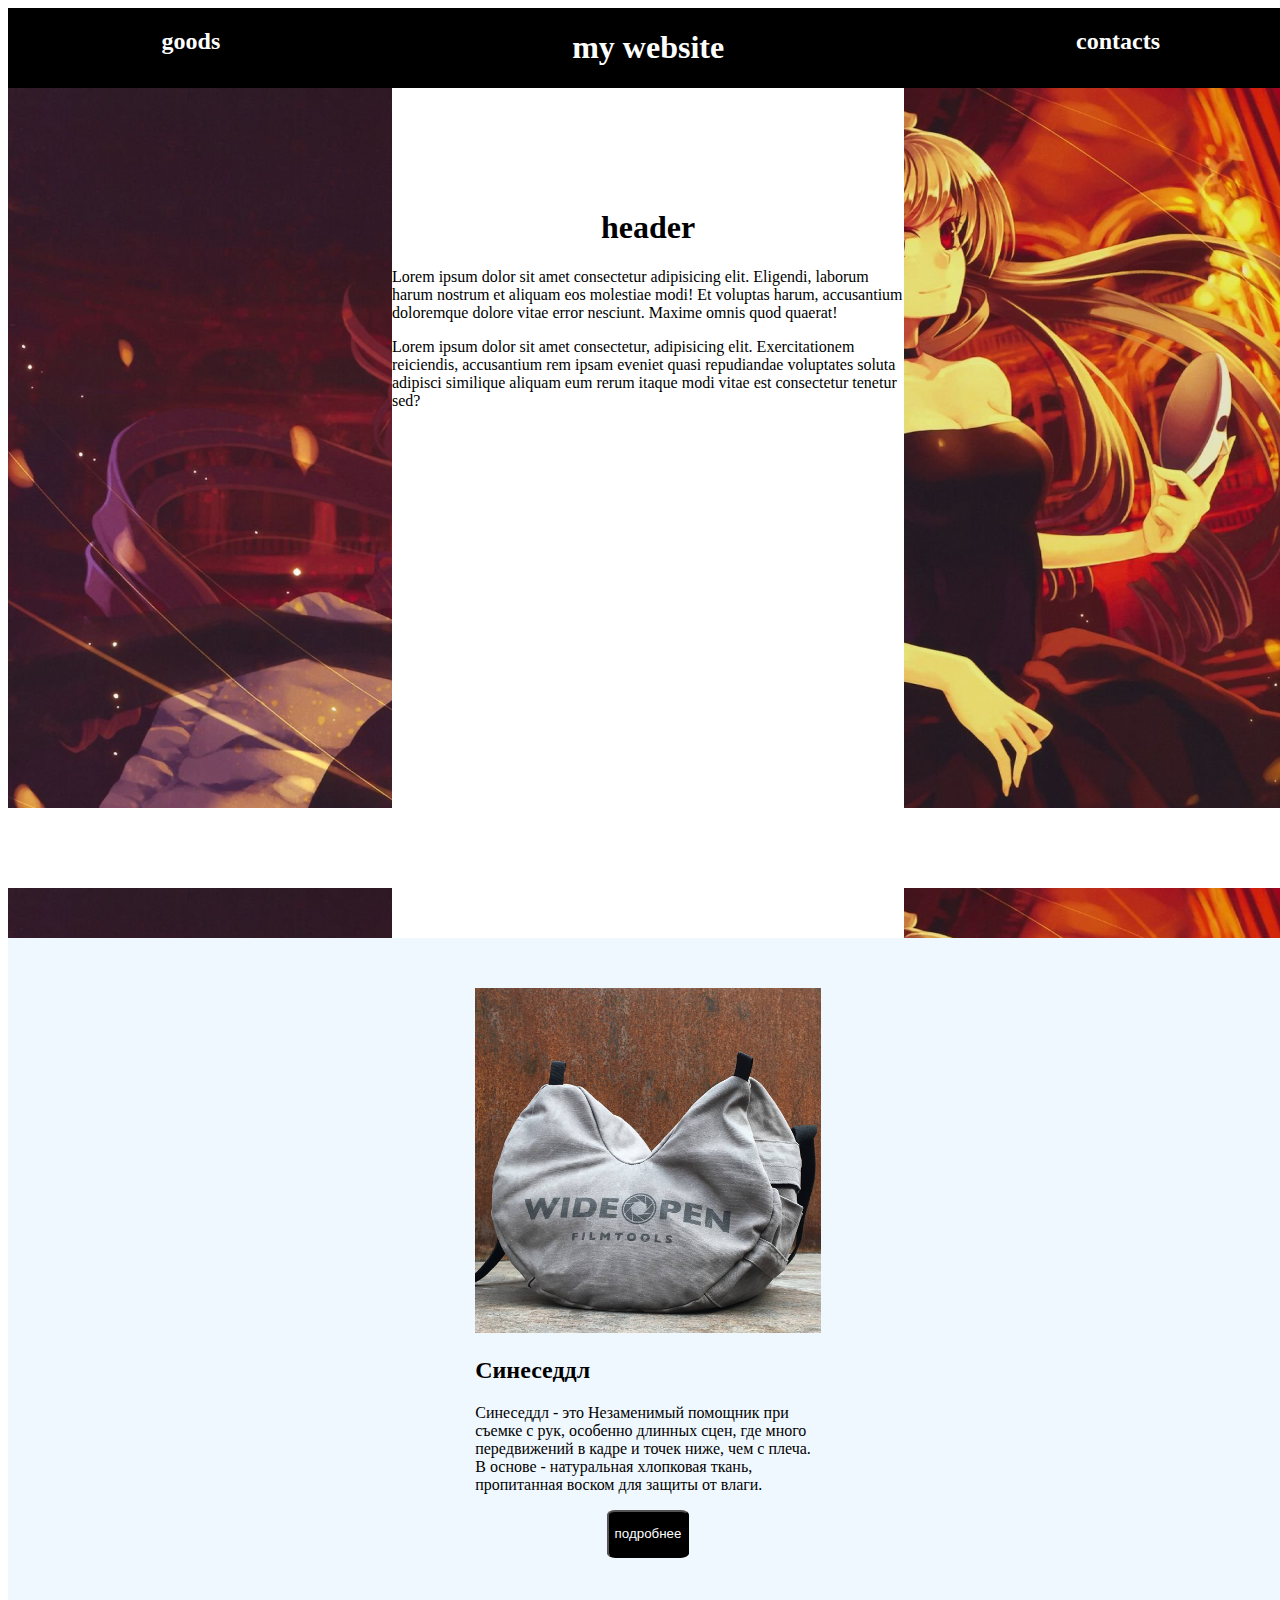
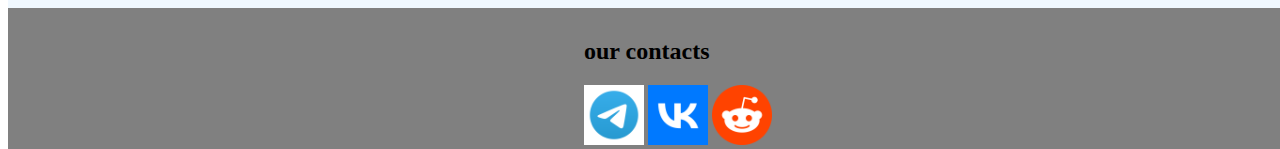
==== фкн сайт/index.html @ faff2483 "Add files via upload" ====
<!DOCTYPE html>
<html lang="en">
<head>
    <meta charset="UTF-8">
    <title>shop</title>
    <meta name="viewport" content="width=device-width, initial-scale=1.0">
    <title>Document</title>
    <link rel="stylesheet" href="main.css">
</head>
<body>
    <header>
        <h2 style="padding-left: 12%;"> goods </h2>
        <h1> my website </h1>
        <h2 style="padding-right: 10%;"> contacts </h2>
    </header>
    <main>
        <div id = core-info>
            <h1 style="display: flex;
            justify-content: center;">
                header
            </h1>
            <p>Lorem ipsum dolor sit amet consectetur adipisicing elit. Eligendi, 
                laborum harum nostrum et aliquam eos molestiae modi! Et voluptas harum,
                accusantium doloremque dolore vitae error nesciunt. Maxime omnis quod 
                quaerat!
            </p>
            <p>Lorem ipsum dolor sit amet consectetur, adipisicing elit.
                 Exercitationem reiciendis, accusantium rem ipsam eveniet
                  quasi repudiandae voluptates soluta adipisci similique 
                  aliquam eum rerum itaque modi vitae est consectetur
                   tenetur sed?
            </p>
        </div>
        <div id = "goods">
            <div class = good>
                <img src="cinesaddle/imgs/front.jpeg" alt="error" width="100%" height="100%">
                <h2>Синеседдл</h2>
                <p>
                    Синеседдл - это Незаменимый помощник при съемке с рук,
                     особенно длинных сцен, где много передвижений в кадре и точек ниже, чем с плеча.
                    В основе - натуральная хлопковая ткань, пропитанная воском для защиты от влаги.
                </p>
                <form action="cinesaddle/cinesaddle.html" style="display: flex;
                justify-content: center;">
                    <button>
                        <div>
                            <p>подробнее</p>
                        </div>
                    </button>
                </form>
            </div>
            
            </div>
        </div>
    </main>
    <footer>
        <div id="contacts">
            <h2>our contacts</h2>
            <div id = 'contacts-foto'>
                <a href="https://web.telegram.org/"><img src="imgs/footer/tg_logo.png" alt="error" width="60" height="60"></a>
                <a href="https://vk.com/"><img src="imgs/footer/vk.png" alt="error" width="60" height="60"></a>
                <a href="https://www.redditinc.com/"><img src="imgs/footer/reddit.png" alt="error" width="60" height="60"></a>
            </div>
        </div>
    </footer>
</body>
</html>
---- фкн сайт/main.css ----
body{
    width: 100%;
}

button{
    border-radius: 10%;
    background-color: black; 
    color: white;
}

header{
    background-color: black;
    color: white;
    /* vertical-align: middle; */
    position: sticky;
    top: 0%;

    display: flex;
    flex-direction: row;
    justify-content: space-between;
}

main{
    
    background-image: url(imgs/main/backgrount.jpg);
    background-size: 100%;
    white-space: 100%;
    background-repeat: space;

}

#core-info{
    padding-top: 100px;
    padding-bottom: 40%;
    background-color: white;
    margin-left: auto;
    margin-right: auto;
    height: 40%;
    width: 40%;
    /* display: flex;
    align-items: center;
    justify-content: center;
    flex-direction: column; */
}

#goods{
    /* padding-top: 10%; */
    padding-left: 5%;
    padding-right: 5%;
    /* padding-left: 15%; */ 
    background-color: aliceblue;
    margin-left: auto;
    margin-right: auto;
    
    display: flex;
    justify-content: center;
    flex-wrap: wrap;
}

.good{
    /* background-color: aliceblue; */
    width: 30%;
    height: 30%;
    justify-content: center;
    padding: 50px;
    /* flex: 200px; */
}

footer{
    position:absolute;
    margin-bottom: 0;
    width: 100%;
    /* height:70px;    */
    background: gray;
}

#contacts{
    margin-left: 45%;
    margin-right: 40%;
    margin-top: 30px;
}

#contacts-foro{
    display: flex;
    flex-direction: row;
    justify-content: space-between;
}
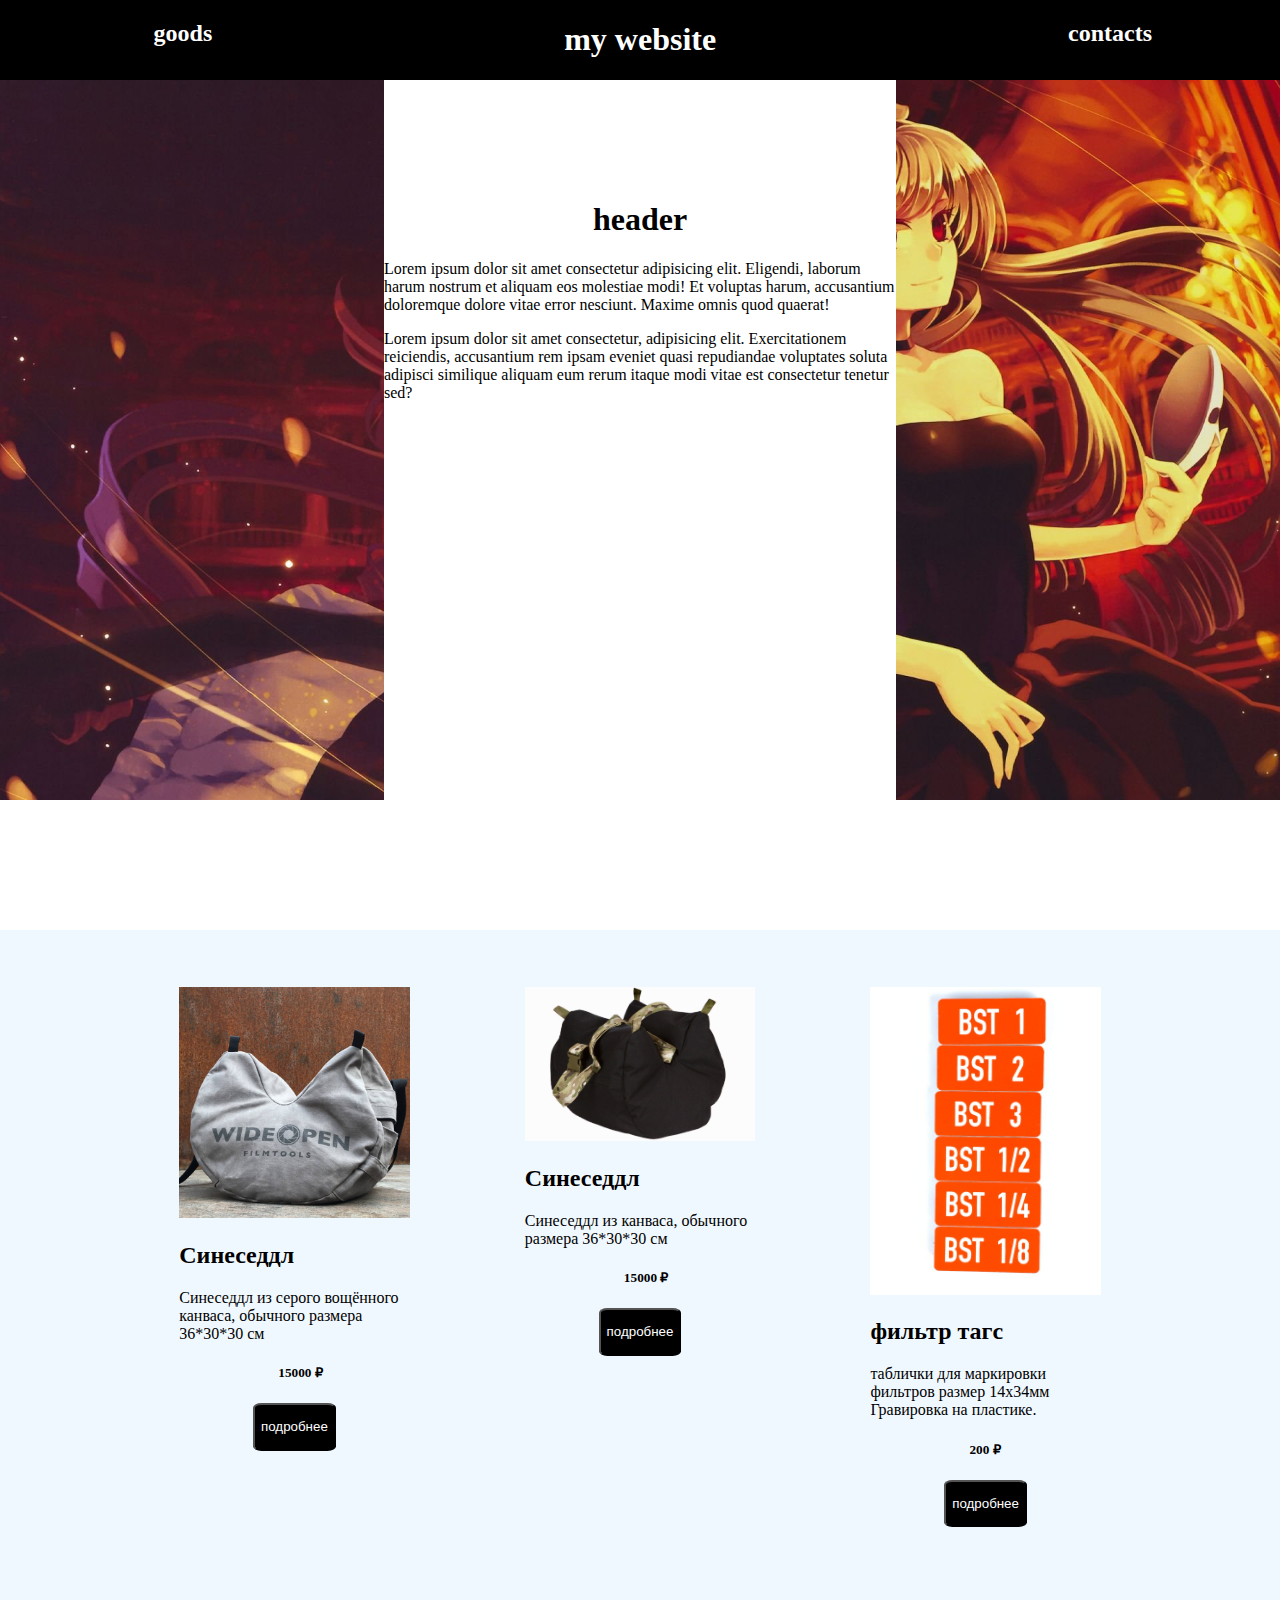
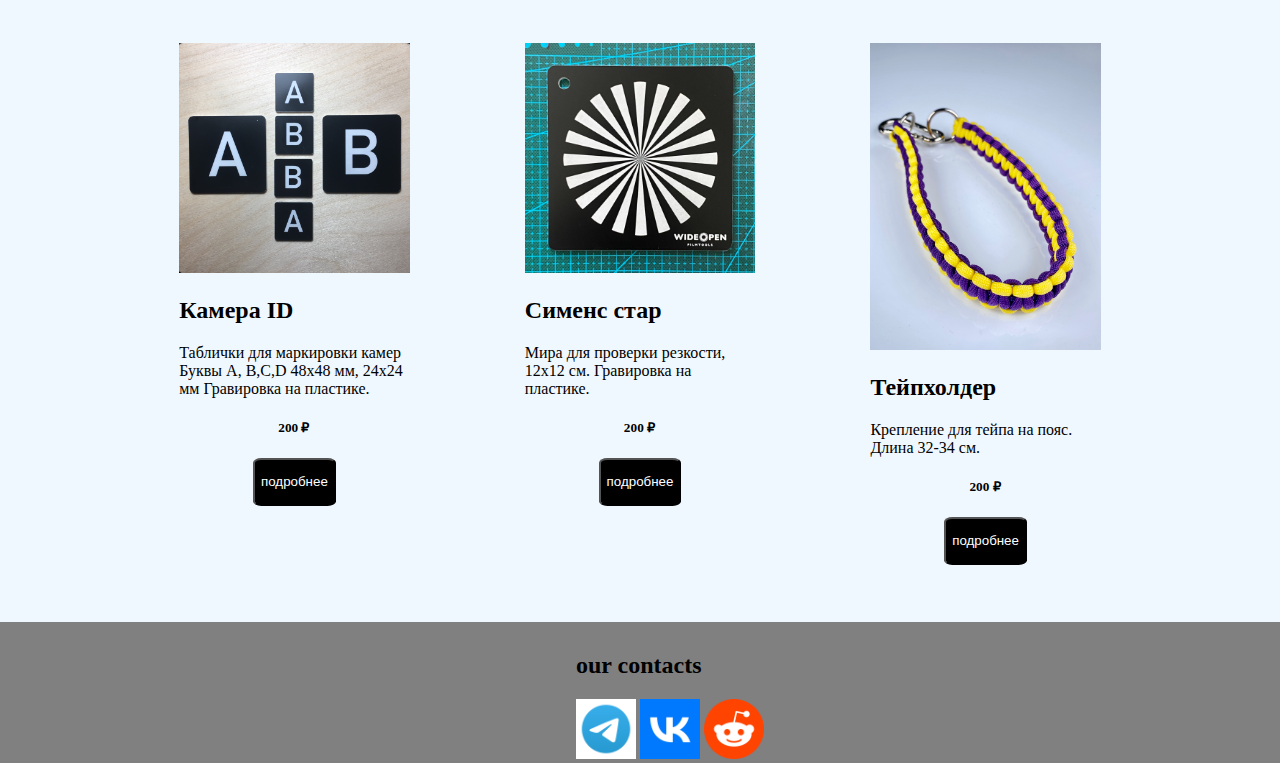
==== commit 1de34d05: "Add files via upload" ====
--- a/фкн сайт/index.html
+++ b/фкн сайт/index.html
@@ -36,10 +36,12 @@
                 <img src="cinesaddle/imgs/front.jpeg" alt="error" width="100%" height="100%">
                 <h2>Синеседдл</h2>
                 <p>
-                    Синеседдл - это Незаменимый помощник при съемке с рук,
-                     особенно длинных сцен, где много передвижений в кадре и точек ниже, чем с плеча.
-                    В основе - натуральная хлопковая ткань, пропитанная воском для защиты от влаги.
+                    Синеседдл из серого
+вощённого канваса,
+обычного размера 36*30*30
+см
                 </p>
+                <h5 style="padding: 0% 0 0 43%;">15000 ₽</h5>
                 <form action="cinesaddle/cinesaddle.html" style="display: flex;
                 justify-content: center;">
                     <button>
@@ -49,8 +51,99 @@
                     </button>
                 </form>
             </div>
-            
+            <div class = good>
+                <img src="Sinesaddle_Cordura/imgs/front.jpg" alt="error" width="100%" height="100%">
+                <h2>Синеседдл</h2>
+                <p>
+                    Синеседдл из канваса,
+обычного размера 36*30*30
+см
+
+                </p>
+                <h5 style="padding: 0% 0 0 43%;">15000 ₽</h5>
+                <form action="Sinesaddle_Cordura/Sinesaddle_Cordura.html" style="display: flex;
+                justify-content: center;">
+                    <button>
+                        <div>
+                            <p>подробнее</p>
+                        </div>
+                    </button>
+                </form>
             </div>
+            <div class = good>
+                <img src="filters/imgs/front.jpeg" alt="error" width="100%" height="100%">
+                <h2>фильтр тагс</h2>
+                <p>
+                    таблички для маркировки
+фильтров размер 14х34мм
+Гравировка на пластике.
+                </p>
+                <h5 style="padding: 0% 0 0 43%;">200 ₽</h5>
+                <form action="filters/filters.html" style="display: flex;
+                justify-content: center;">
+                    <button>
+                        <div>
+                            <p>подробнее</p>
+                        </div>
+                    </button>
+                </form>
+            </div>
+            <div class = good>
+                <img src="cameraID/imgs/front.jpg" alt="error" width="100%" height="100%">
+                <h2>Камера ID</h2>
+                <p>
+                    Таблички для маркировки
+камер Буквы A, B,C,D 48х48
+мм, 24х24 мм Гравировка на
+пластике.
+                </p>
+                <h5 style="padding: 0% 0 0 43%;">200 ₽</h5>
+                <form action="cameraID/cameraID.html" style="display: flex;
+                justify-content: center;">
+                    <button>
+                        <div>
+                            <p>подробнее</p>
+                        </div>
+                    </button>
+                </form>
+            </div>
+            <div class = good>
+                <img src="star/imgs/front.jpg" alt="error" width="100%" height="100%">
+                <h2>Сименс стар</h2>
+                <p>
+                    Мира для проверки резкости,
+12х12 см. Гравировка на
+пластике.
+                </p>
+                <h5 style="padding: 0% 0 0 43%;">200 ₽</h5>
+                <form action="star/star.html" style="display: flex;
+                justify-content: center;">
+                    <button>
+                        <div>
+                            <p>подробнее</p>
+                        </div>
+                    </button>
+                </form>
+            </div>
+            <div class = good>
+                <img src="Teipholder/imgs/front.jpg" alt="error" width="100%" height="100%">
+                <h2>Тейпхолдер</h2>
+                <p>
+                    Крепление для тейпа на
+пояс. Длина   32-34 см.
+                </p>
+                <h5 style="padding: 0% 0 0 43%;">200 ₽</h5>
+                <form action="Teipholder/Teipholder.html" style="display: flex;
+                justify-content: center;">
+                    <button>
+                        <div>
+                            <p>подробнее</p>
+                        </div>
+                    </button>
+                </form>
+            </div>
+
+        </div>
         </div>
     </main>
     <footer>
--- a/фкн сайт/main.css
+++ b/фкн сайт/main.css
@@ -1,5 +1,5 @@
 body{
-    width: 100%;
+    margin: 0;
 }
 
 button{
@@ -22,11 +22,9 @@
 
 main{
     
-    background-image: url(imgs/main/backgrount.jpg);
+    background: url(imgs/main/backgrount.jpg) no-repeat;
     background-size: 100%;
     white-space: 100%;
-    background-repeat: space;
-
 }
 
 #core-info{
@@ -59,11 +57,11 @@
 
 .good{
     /* background-color: aliceblue; */
-    width: 30%;
-    height: 30%;
+    width: 20%;
+    height: 20%;
     justify-content: center;
-    padding: 50px;
-    /* flex: 200px; */
+    padding: 5%;
+    /* flex: 200px;  */
 }
 
 footer{
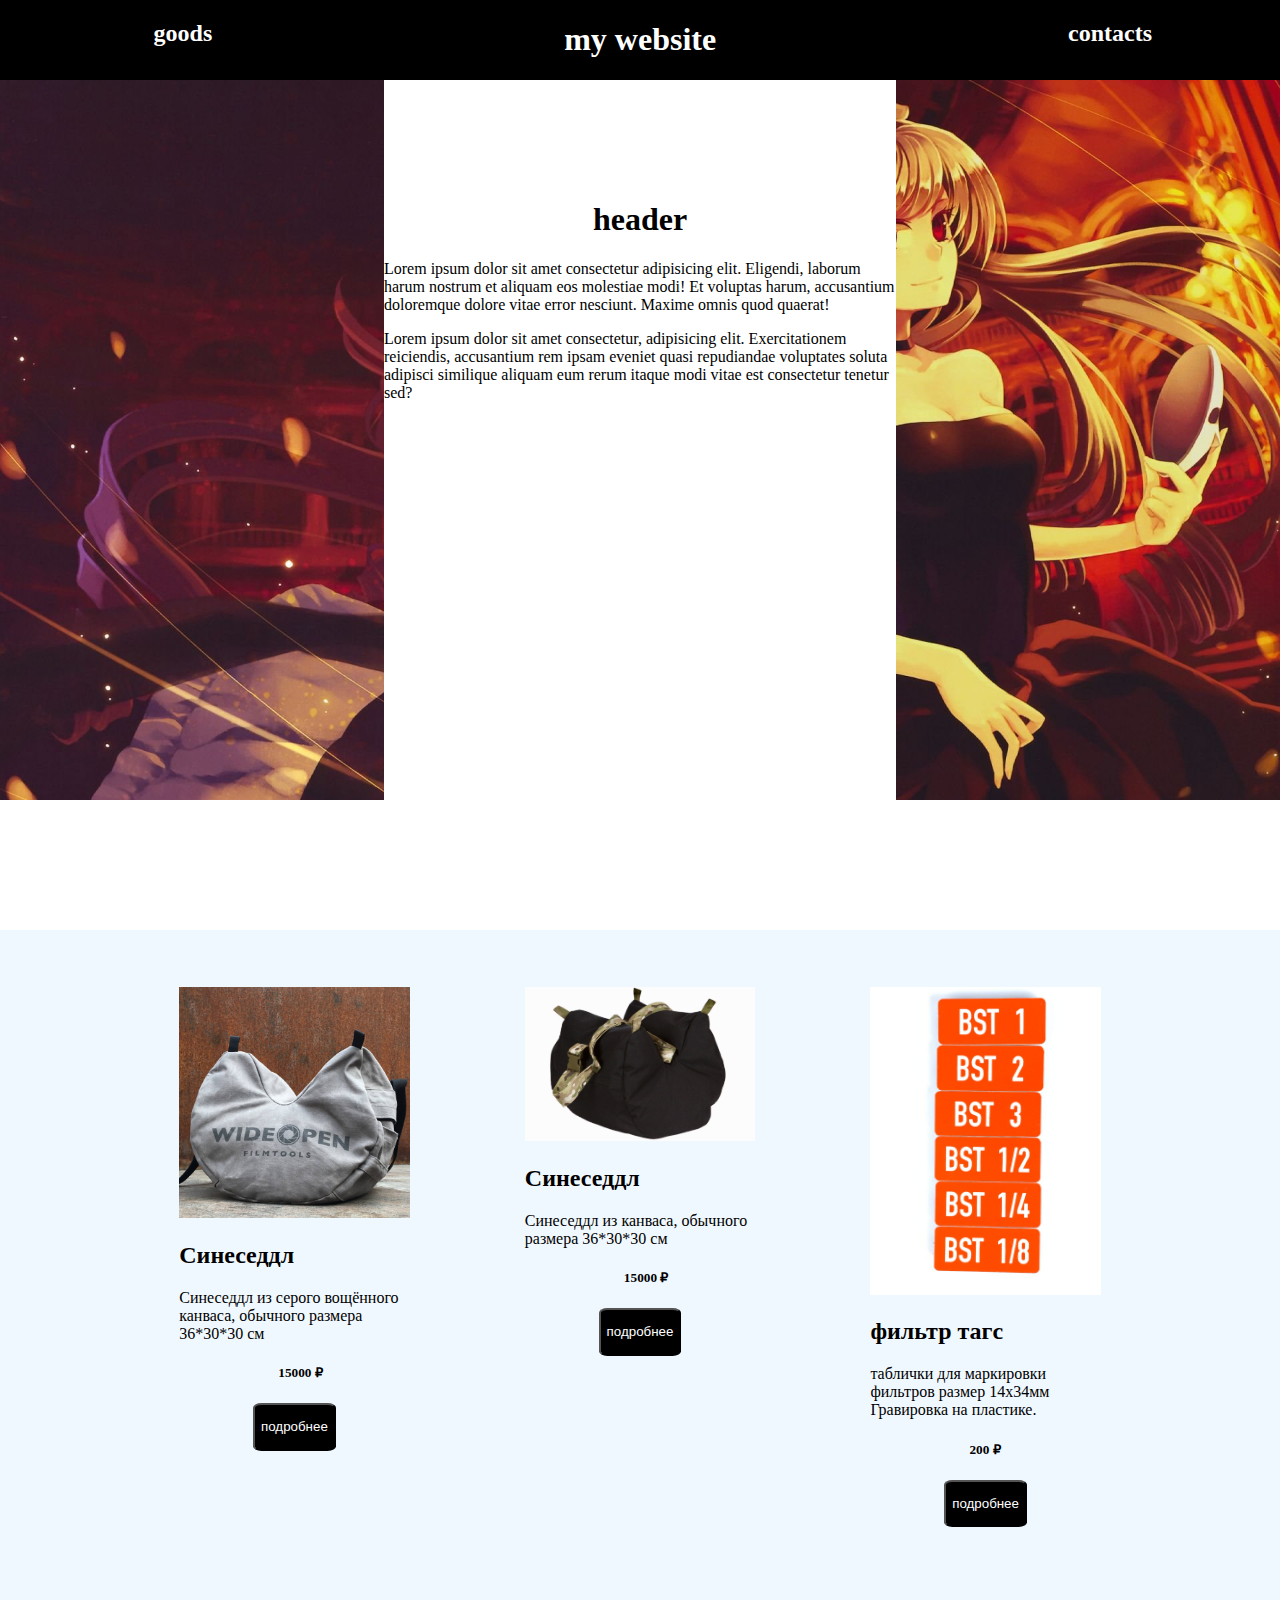
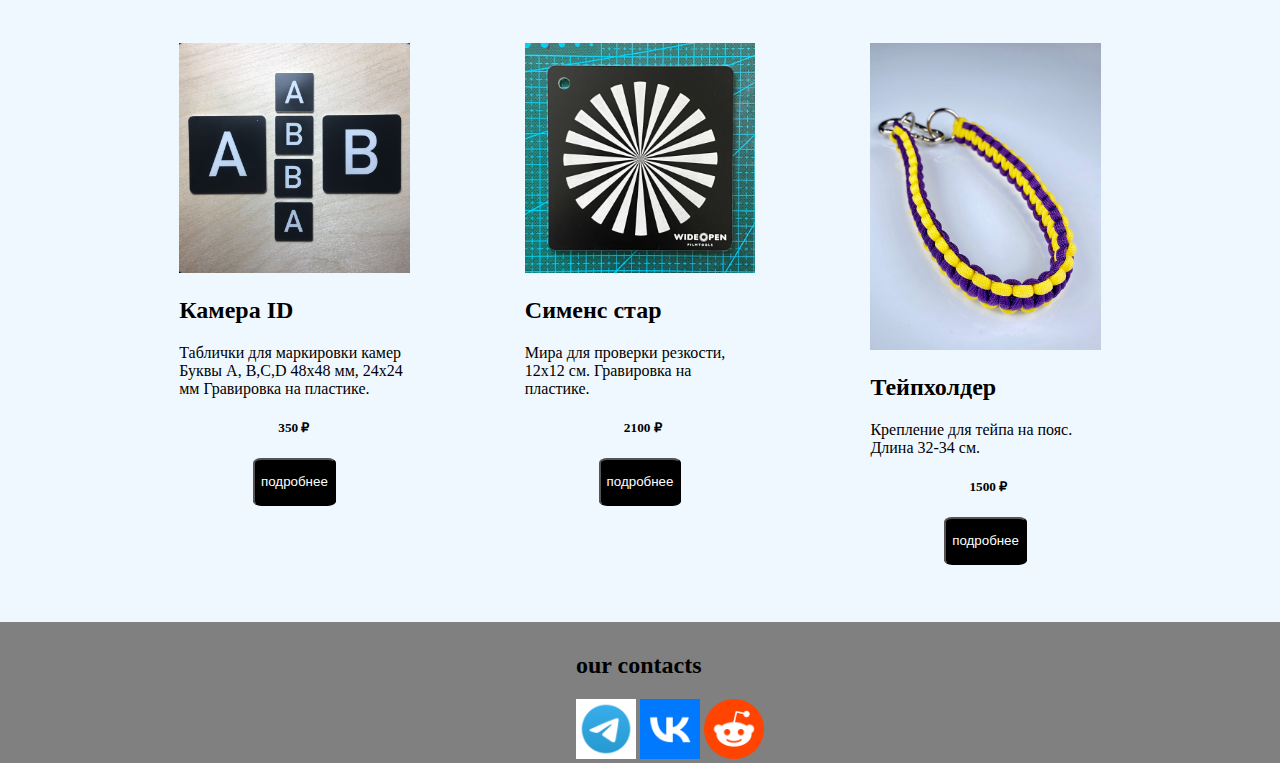
==== commit 727240d5: "add new gooods" ====
--- a/фкн сайт/index.html
+++ b/фкн сайт/index.html
@@ -97,7 +97,7 @@
 мм, 24х24 мм Гравировка на
 пластике.
                 </p>
-                <h5 style="padding: 0% 0 0 43%;">200 ₽</h5>
+                <h5 style="padding: 0% 0 0 43%;">350 ₽</h5>
                 <form action="cameraID/cameraID.html" style="display: flex;
                 justify-content: center;">
                     <button>
@@ -115,7 +115,7 @@
 12х12 см. Гравировка на
 пластике.
                 </p>
-                <h5 style="padding: 0% 0 0 43%;">200 ₽</h5>
+                <h5 style="padding: 0% 0 0 43%;">2100 ₽</h5>
                 <form action="star/star.html" style="display: flex;
                 justify-content: center;">
                     <button>
@@ -132,7 +132,7 @@
                     Крепление для тейпа на
 пояс. Длина   32-34 см.
                 </p>
-                <h5 style="padding: 0% 0 0 43%;">200 ₽</h5>
+                <h5 style="padding: 0% 0 0 43%;">1500 ₽</h5>
                 <form action="Teipholder/Teipholder.html" style="display: flex;
                 justify-content: center;">
                     <button>
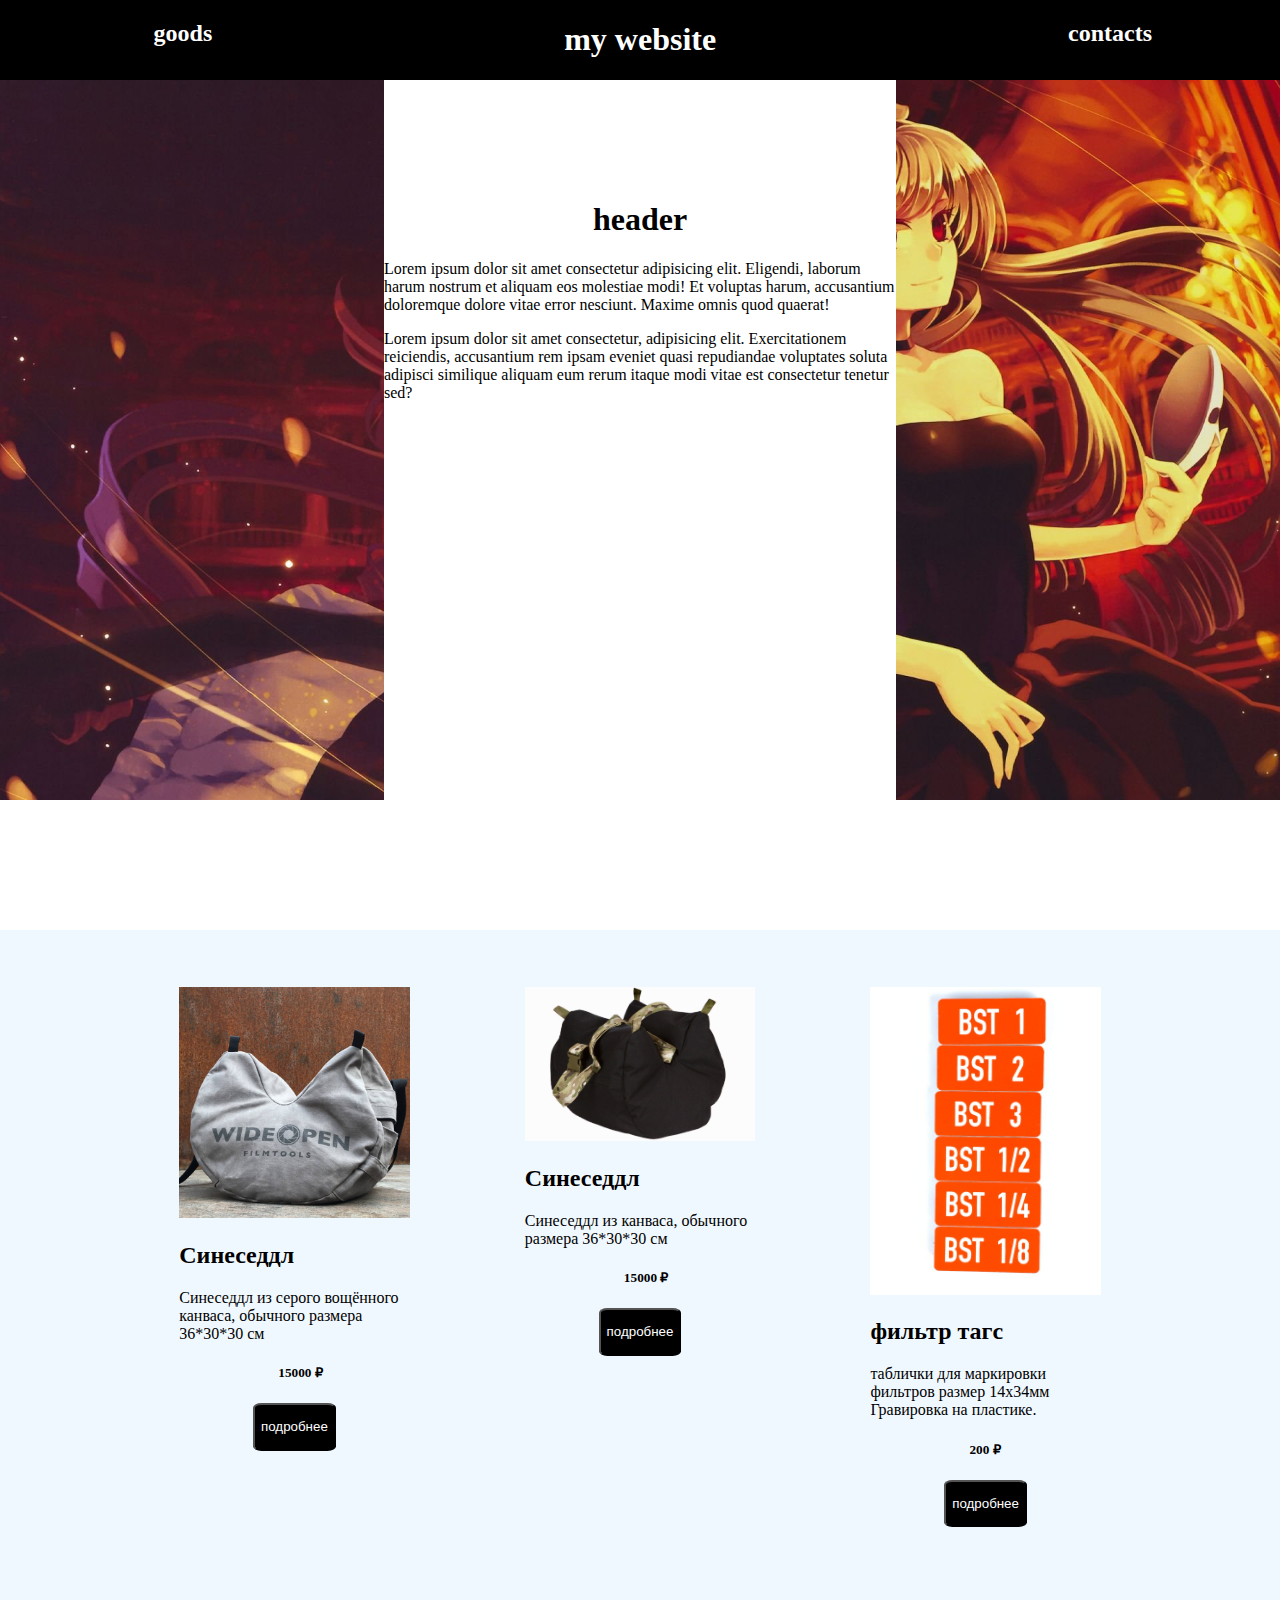
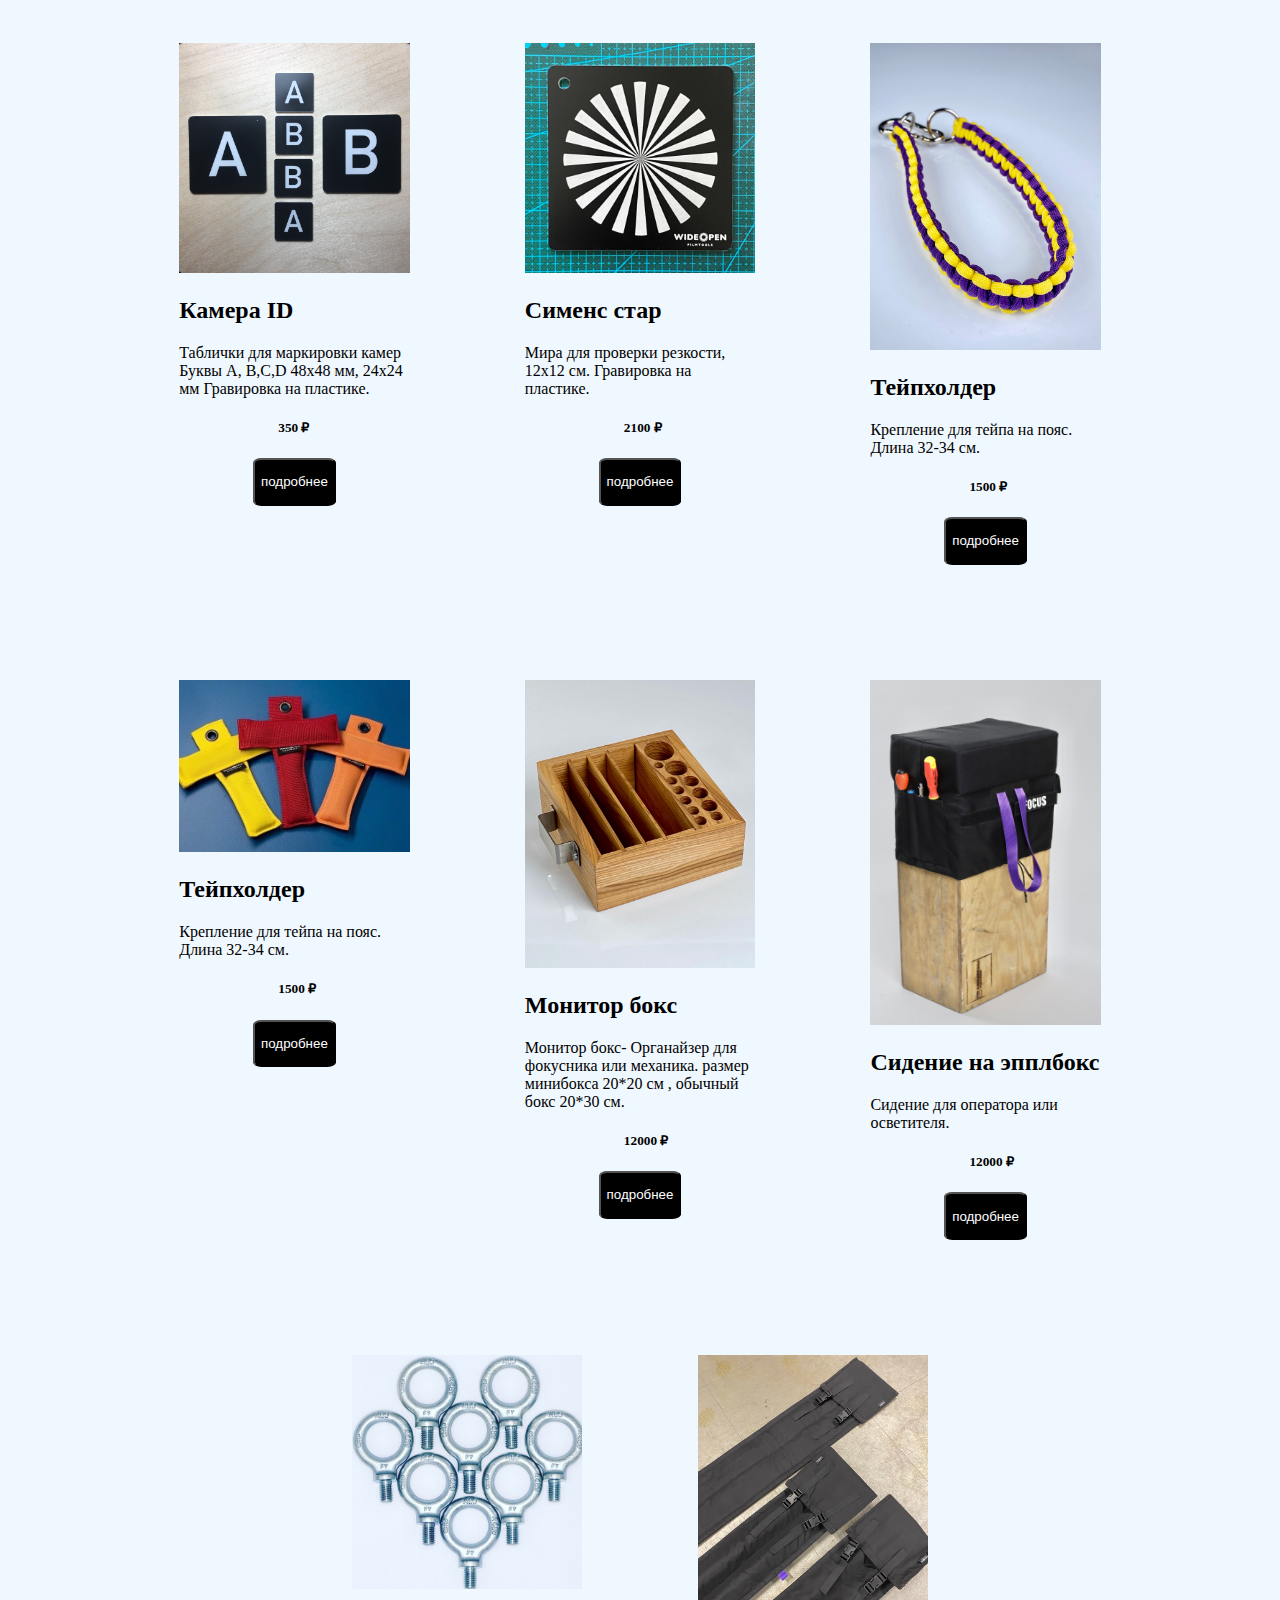
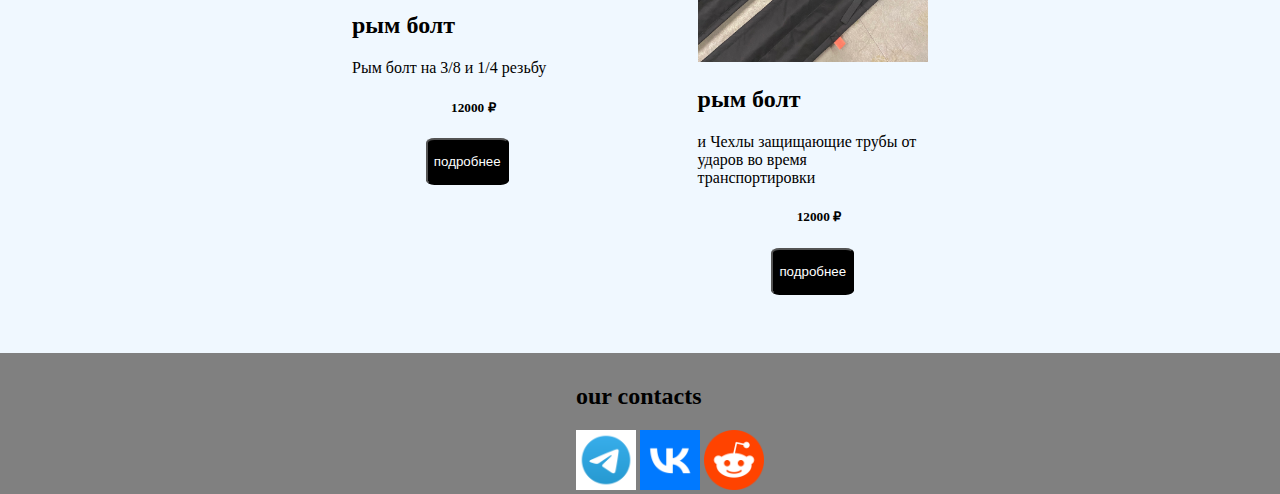
==== commit 4c952a85: "all goods added" ====
--- a/фкн сайт/index.html
+++ b/фкн сайт/index.html
@@ -142,7 +142,95 @@
                     </button>
                 </form>
             </div>
-
+            <div class = good>
+                <img src="cinemark/imgs/front.jpg" alt="error" width="100%" height="100%">
+                <h2>Тейпхолдер</h2>
+                <p>
+                    Крепление для тейпа на
+пояс. Длина   32-34 см.
+                </p>
+                <h5 style="padding: 0% 0 0 43%;">1500 ₽</h5>
+                <form action="cinemark/cinemark.html" style="display: flex;
+                justify-content: center;">
+                    <button>
+                        <div>
+                            <p>подробнее</p>
+                        </div>
+                    </button>
+                </form>
+            </div>
+            <div class = good>
+                <img src="monitor_box/imgs/front.jpg" alt="error" width="100%" height="100%">
+                <h2>Монитор бокс</h2>
+                <p>
+                    Монитор бокс- Органайзер
+для фокусника или
+механика. размер
+минибокса 20*20 см ,
+обычный бокс 20*30 см. 
+                </p>
+                <h5 style="padding: 0% 0 0 43%;">12000 ₽</h5>
+                <form action="monitor_box/monitor_box.html" style="display: flex;
+                justify-content: center;">
+                    <button>
+                        <div>
+                            <p>подробнее</p>
+                        </div>
+                    </button>
+                </form>
+            </div>
+            <div class = good>
+                <img src="applebox_seat/imgs/front.jpg" alt="error" width="100%" height="100%">
+                <h2>Сидение на эпплбокс</h2>
+                <p>
+                    Сидение для оператора или
+осветителя. 
+                </p>
+                <h5 style="padding: 0% 0 0 43%;">12000 ₽</h5>
+                <form action="applebox_seat/applebox_seat.html" style="display: flex;
+                justify-content: center;">
+                    <button>
+                        <div>
+                            <p>подробнее</p>
+                        </div>
+                    </button>
+                </form>
+            </div>
+            <div class = good>
+                <img src="Eye bolt/imgs/front.jpg" alt="error" width="100%" height="100%">
+                <h2>рым болт</h2>
+                <p>
+                    Рым болт на 3/8 и 1/4
+резьбу
+                </p>
+                <h5 style="padding: 0% 0 0 43%;">12000 ₽</h5>
+                <form action="Eye bolt/Eye_bolt.html" style="display: flex;
+                justify-content: center;">
+                    <button>
+                        <div>
+                            <p>подробнее</p>
+                        </div>
+                    </button>
+                </form>
+            </div>
+            <div class = good>
+                <img src="pipes/imgs/front.jpg" alt="error" width="100%" height="100%">
+                <h2>рым болт</h2>
+                <p>
+                    и Чехлы защищающие трубы
+от ударов во время
+транспортировки
+                </p>
+                <h5 style="padding: 0% 0 0 43%;">12000 ₽</h5>
+                <form action="pipes/pipes.html" style="display: flex;
+                justify-content: center;">
+                    <button>
+                        <div>
+                            <p>подробнее</p>
+                        </div>
+                    </button>
+                </form>
+            </div>
         </div>
         </div>
     </main>
